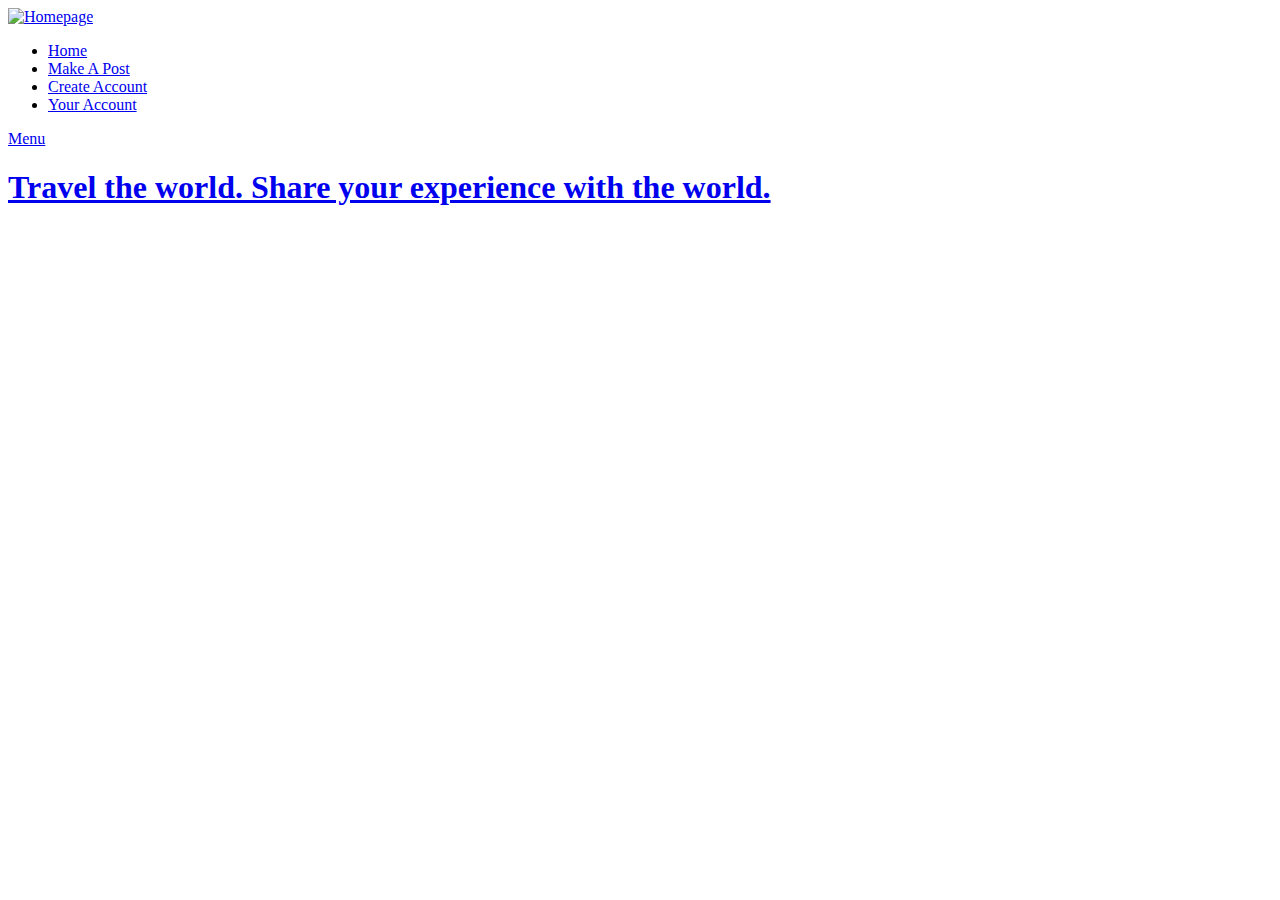
==== src/main/resources/templates/blogposts/index.html @ efb78b7c "Merge branch 'master' of https://github.com/Jadensc98/GroupProject into clickadawrist" ====
<!DOCTYPE html>

<html class="no-js" lang="en">


<head>

    <!--- basic page needs
    ================================================== -->
    <meta charset="utf-8">
    <title>Intro - Travel Page</title>
    <meta name="description" content="">
    <meta name="author" content="">

    <!-- mobile specific metas
    ================================================== -->
    <meta name="viewport" content="width=device-width, initial-scale=1">

    <!-- CSS
    ================================================== -->
    <link rel="stylesheet" href="/css/base.css">
    <link rel="stylesheet" href="css/vendor.css">
    <link rel="stylesheet" href="css/main.css">

    <!-- script
    ================================================== -->
    <script src="js/modernizr.js"></script>
    <script src="js/pace.min.js"></script>

    <!-- favicons
    ================================================== -->

</head>


<body id="top">

    <!-- header
    ================================================== -->
    <header class="s-header">

        <div class="header-logo">
            <a class="site-logo" href="index.html"><img src="https://www.freeiconspng.com/uploads/-earth-find-flight-fly-globe-map-travel-icon--icon-search-engine-4.png" alt="Homepage"></a>
        </div>

        <nav class="header-nav-wrap">
            <ul class="header-nav">
                <li><a href="posts.html" title="all posts">Home</a></li>
                <li><a href="create_post.html" title="posts">Make A Post</a></li>
                <li class="current"><a href="create_account.html" title="create account">Create Account</a></li>
                <li><a href="view_account.html" title="your account">Your Account</a></li>	
            </ul>
        </nav>

        <a class="header-menu-toggle" href="#0"><span>Menu</span></a>

    </header> <!-- end s-header -->


    <!-- page header
    ================================================== -->
    <section class="page-header page-hero" style="background-image:url(https://hdqwalls.com/download/travel-hd-2048x1152.jpg)">

        <div class="row page-header__content">
            <article class="col-full">
                <h1 class="page-header__title">
                    <a href="#0" title="">
                        Travel the world. Share your experience with the world.
                    </a>
                </h1>
                <p>
                <br>
                </p>
                <p>
                    
                </p>
            </article>
        </div>

    </section> <!-- end page-header -->


    <div id="preloader"> 
        <div id="loader"></div>
    </div>


    <!-- Java Script
    ================================================== -->
    <script src="js/jquery-3.2.1.min.js"></script>
    <script src="js/plugins.js"></script>
    <script src="js/main.js"></script>

</body>

</html>
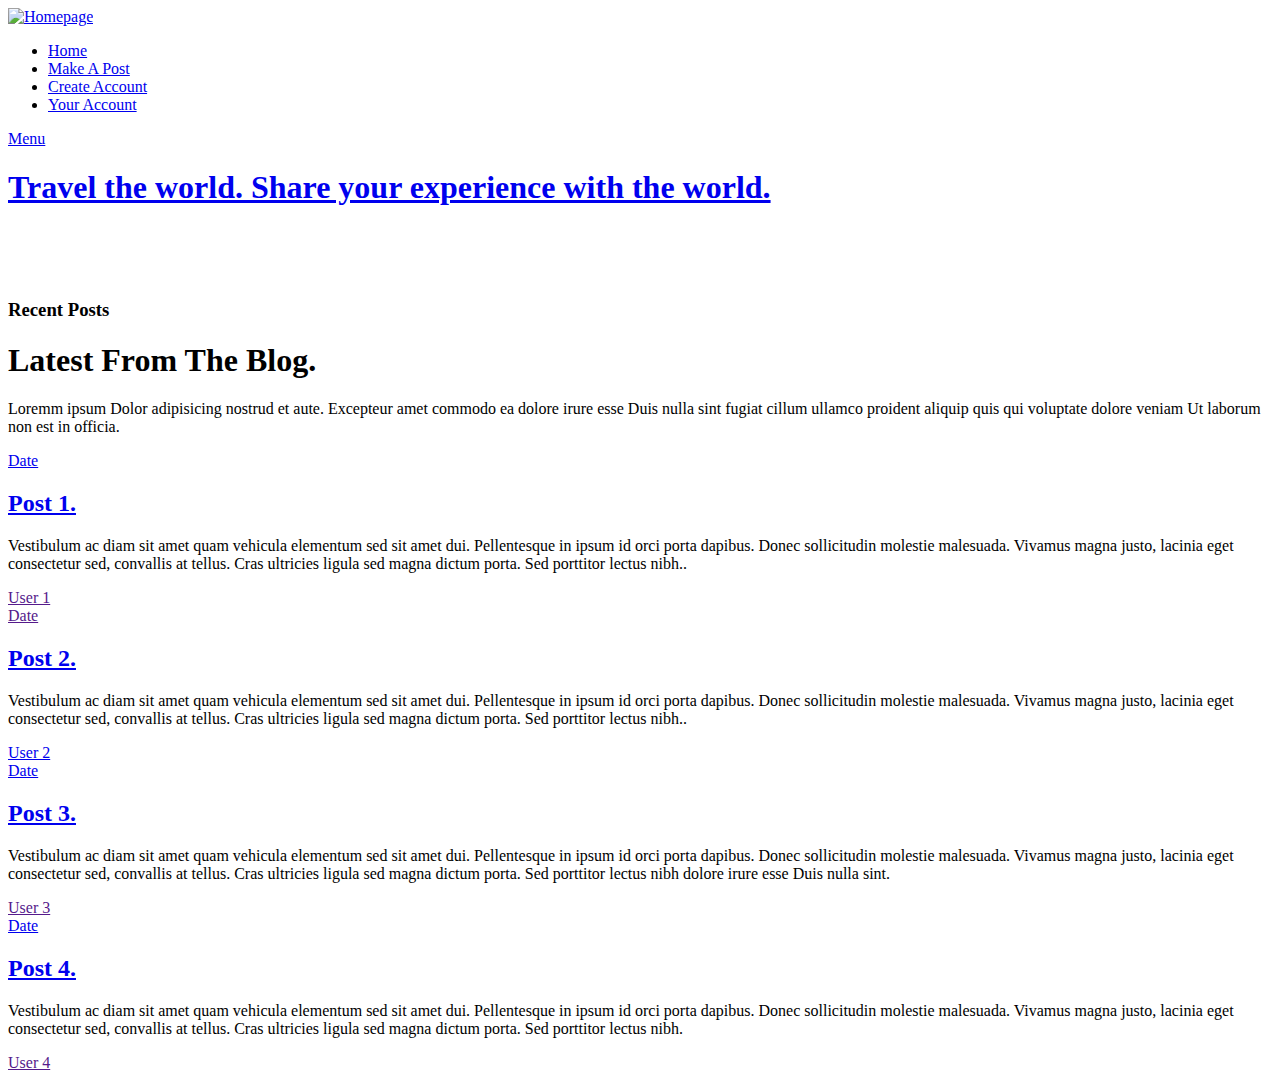
==== commit b7758fca: "change the Home tab to render only index.html for all posts submitted, and fixed the new post on blo" ====
--- a/src/main/resources/templates/blogposts/index.html
+++ b/src/main/resources/templates/blogposts/index.html
@@ -1,6 +1,6 @@
 <!DOCTYPE html>
 
-<html class="no-js" lang="en">
+<html class="no-js" lang="en" xmlns:th="http://www.thymeleaf.org">
 
 
 <head>
@@ -40,15 +40,15 @@
     <header class="s-header">
 
         <div class="header-logo">
-            <a class="site-logo" href="index.html"><img src="https://www.freeiconspng.com/uploads/-earth-find-flight-fly-globe-map-travel-icon--icon-search-engine-4.png" alt="Homepage"></a>
+            <a class="site-logo" href="posts"><img src="https://www.freeiconspng.com/uploads/-earth-find-flight-fly-globe-map-travel-icon--icon-search-engine-4.png" alt="Homepage"></a>
         </div>
 
         <nav class="header-nav-wrap">
             <ul class="header-nav">
-                <li><a href="posts.html" title="all posts">Home</a></li>
-                <li><a href="create_post.html" title="posts">Make A Post</a></li>
-                <li class="current"><a href="create_account.html" title="create account">Create Account</a></li>
-                <li><a href="view_account.html" title="your account">Your Account</a></li>	
+                <li><a href="index" title="Welcome!">Home</a></li>
+                <li><a href="create_post" title="create_post">Make A Post</a></li>
+                <li class="current"><a href="create_account" title="create_account">Create Account</a></li>
+                <li><a href="view_account" title="view_account">Your Account</a></li>	
             </ul>
         </nav>
 
@@ -72,12 +72,125 @@
                 <br>
                 </p>
                 <p>
-                    
+                    <br>
                 </p>
             </article>
         </div>
 
     </section> <!-- end page-header -->
+	
+	<!--START: All Posts Functionality --> <section id="blog" class="s-blog target-section">
+	<div class="container">
+		<div class="row">
+		    <div th:each="blogs : ${blogPosts}">
+		        <div class="col-md-12">
+		            <div class="panel panel-default">
+		                <div class="panel-heading">
+		                    <p th:text="${blogs.name}"/>
+						</div>
+			    		<div class="panel-body">
+							<p th:text="${blogs.place}"/></p>
+							<p th:text="${blogs.story}" /></p>
+					    </div>
+			    		<div class="panel-footer">
+			    		
+						<!-- <a class="btn btn-primary" th:href="@{/blog_posts/edit/{id}(id=${blogs.id})}">Edit Post</a> -->
+													<!-- blog.id? --> <!-- blogPost.id -->
+						<!-- <form action="#" th:action="@{'/blog_posts/delete/{id}'(id=${blogs.id})}" th:method="delete" class="form-horizontal"> -->
+						        <!-- <input type="hidden" name="_method" value="delete"/>-->
+						        <!-- <button type="submit" class="btn btn-danger btn-block" th:text="Delete">Delete</button> -->
+						<!-- </form>-->
+		            </div>
+		          </div>
+		        </div>
+		    </div>
+		</div>
+	</div>
+<!--END: All Posts Functionality -->
+
+        <div class="row narrow section-intro has-bottom-sep">
+            <div class="col-full">
+                <h3>Recent Posts</h3>
+                <h1>Latest From The Blog.</h1>
+                <p class="lead">Loremm ipsum Dolor adipisicing nostrud et aute. 
+                Excepteur amet commodo ea dolore irure esse Duis nulla sint fugiat cillum 
+                ullamco proident aliquip quis qui voluptate dolore veniam Ut laborum non est in officia.</p>
+            </div>
+        </div>
+
+        <div class="row blog-content">
+            <div class="col-full">
+
+                <div class="blog-list block-1-2 block-tab-full">
+                    <article class="col-block">
+                                
+                        <div class="blog-date">
+                            <a href="blog-single.html">Date</a>
+                        </div>  
+                        
+                        <h2 class="h01"><a href="blog-single.html">Post 1.</a></h2>
+                        <p>
+                        Vestibulum ac diam sit amet quam vehicula elementum sed sit amet dui. Pellentesque in ipsum id orci porta dapibus. Donec sollicitudin molestie malesuada. Vivamus magna justo, lacinia eget consectetur sed, convallis at tellus. Cras ultricies ligula sed magna dictum porta. Sed porttitor lectus nibh..
+                        </p>
+
+                        <div class="blog-cat">
+                                <a href="">User 1</a>
+                        </div>
+
+                        
+                    </article>
+                    <article class="col-block">
+                                
+                        <div class="blog-date">
+                            <a href="">Date</a>
+                        </div>  
+                        
+                        <h2 class="h01"><a href="blog-single.html">Post 2.</a></h2>
+                        <p>
+                        Vestibulum ac diam sit amet quam vehicula elementum sed sit amet dui. Pellentesque in ipsum id orci porta dapibus. Donec sollicitudin molestie malesuada. Vivamus magna justo, lacinia eget consectetur sed, convallis at tellus. Cras ultricies ligula sed magna dictum porta. Sed porttitor lectus nibh..
+                        </p>
+
+                        <div class="blog-cat">
+                            <a href="blog.html">User 2</a>
+                        </div>
+
+                        
+                    </article>
+                    <article class="col-block">
+                        
+                        <div class="blog-date">
+                            <a href="blog-single.html">Date</a>
+                        </div>
+
+                        <h2 class="h01"><a href="blog-single.html">Post 3.</a></h2>
+                        <p>
+                        Vestibulum ac diam sit amet quam vehicula elementum sed sit amet dui. Pellentesque in ipsum id orci porta dapibus. Donec sollicitudin molestie malesuada. Vivamus magna justo, lacinia eget consectetur sed, convallis at tellus. Cras ultricies ligula sed magna dictum porta. Sed porttitor lectus nibh dolore irure esse Duis nulla sint.
+                        </p>
+
+                        <div class="blog-cat">
+                            <a href="">User 3</a>
+                        </div>
+                    </article>
+                    <article class="col-block">
+                        
+                        <div class="blog-date">
+                            <a href="blog-single.html">Date</a>
+                        </div>    
+                        <h2 class="h01"><a href="blog-single.html">Post 4.</a></h2>
+                        <p>
+                        Vestibulum ac diam sit amet quam vehicula elementum sed sit amet dui. Pellentesque in ipsum id orci porta dapibus. Donec sollicitudin molestie malesuada. Vivamus magna justo, lacinia eget consectetur sed, convallis at tellus. Cras ultricies ligula sed magna dictum porta. Sed porttitor lectus nibh.
+                        </p>
+
+                        <div class="blog-cat">
+                            <a href="">User 4</a>
+                        </div>
+                    </article>
+                </div> <!-- end blog-list -->
+
+            </div> <!-- end col-full -->
+        </div> <!-- end blog-content -->
+
+    </section> <!-- end s-blog -->
 
 
     <div id="preloader"> 
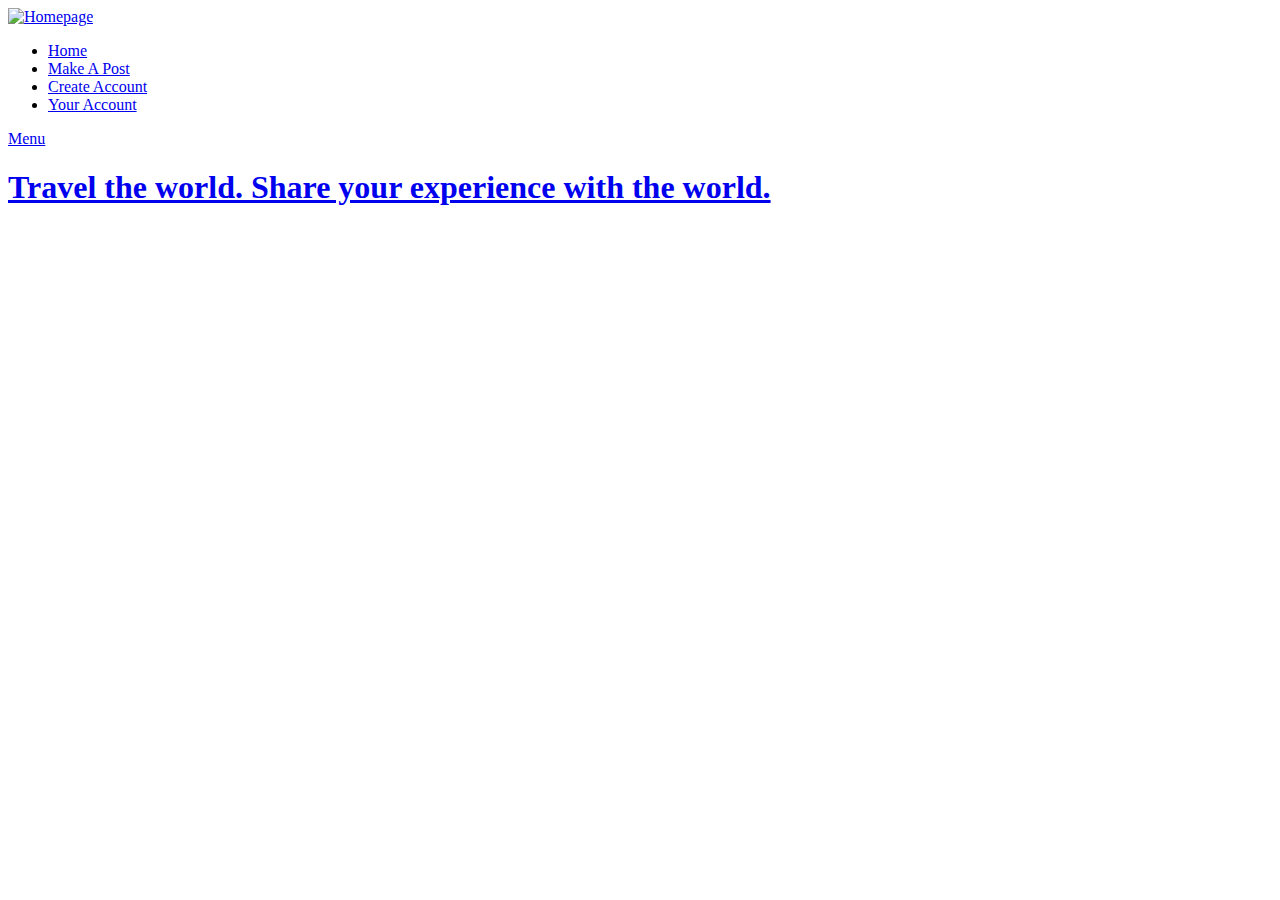
==== commit 15e7740d: "final version" ====
--- a/src/main/resources/templates/blogposts/index.html
+++ b/src/main/resources/templates/blogposts/index.html
@@ -45,7 +45,7 @@
 
         <nav class="header-nav-wrap">
             <ul class="header-nav">
-                <li><a href="index" title="Welcome!">Home</a></li>
+                <li><a href="posts" title="posts">Home</a></li>
                 <li><a href="create_post" title="create_post">Make A Post</a></li>
                 <li class="current"><a href="create_account" title="create_account">Create Account</a></li>
                 <li><a href="view_account" title="view_account">Your Account</a></li>	
@@ -76,121 +76,8 @@
                 </p>
             </article>
         </div>
-
+   
     </section> <!-- end page-header -->
-	
-	<!--START: All Posts Functionality --> <section id="blog" class="s-blog target-section">
-	<div class="container">
-		<div class="row">
-		    <div th:each="blogs : ${blogPosts}">
-		        <div class="col-md-12">
-		            <div class="panel panel-default">
-		                <div class="panel-heading">
-		                    <p th:text="${blogs.name}"/>
-						</div>
-			    		<div class="panel-body">
-							<p th:text="${blogs.place}"/></p>
-							<p th:text="${blogs.story}" /></p>
-					    </div>
-			    		<div class="panel-footer">
-			    		
-						<!-- <a class="btn btn-primary" th:href="@{/blog_posts/edit/{id}(id=${blogs.id})}">Edit Post</a> -->
-													<!-- blog.id? --> <!-- blogPost.id -->
-						<!-- <form action="#" th:action="@{'/blog_posts/delete/{id}'(id=${blogs.id})}" th:method="delete" class="form-horizontal"> -->
-						        <!-- <input type="hidden" name="_method" value="delete"/>-->
-						        <!-- <button type="submit" class="btn btn-danger btn-block" th:text="Delete">Delete</button> -->
-						<!-- </form>-->
-		            </div>
-		          </div>
-		        </div>
-		    </div>
-		</div>
-	</div>
-<!--END: All Posts Functionality -->
-
-        <div class="row narrow section-intro has-bottom-sep">
-            <div class="col-full">
-                <h3>Recent Posts</h3>
-                <h1>Latest From The Blog.</h1>
-                <p class="lead">Loremm ipsum Dolor adipisicing nostrud et aute. 
-                Excepteur amet commodo ea dolore irure esse Duis nulla sint fugiat cillum 
-                ullamco proident aliquip quis qui voluptate dolore veniam Ut laborum non est in officia.</p>
-            </div>
-        </div>
-
-        <div class="row blog-content">
-            <div class="col-full">
-
-                <div class="blog-list block-1-2 block-tab-full">
-                    <article class="col-block">
-                                
-                        <div class="blog-date">
-                            <a href="blog-single.html">Date</a>
-                        </div>  
-                        
-                        <h2 class="h01"><a href="blog-single.html">Post 1.</a></h2>
-                        <p>
-                        Vestibulum ac diam sit amet quam vehicula elementum sed sit amet dui. Pellentesque in ipsum id orci porta dapibus. Donec sollicitudin molestie malesuada. Vivamus magna justo, lacinia eget consectetur sed, convallis at tellus. Cras ultricies ligula sed magna dictum porta. Sed porttitor lectus nibh..
-                        </p>
-
-                        <div class="blog-cat">
-                                <a href="">User 1</a>
-                        </div>
-
-                        
-                    </article>
-                    <article class="col-block">
-                                
-                        <div class="blog-date">
-                            <a href="">Date</a>
-                        </div>  
-                        
-                        <h2 class="h01"><a href="blog-single.html">Post 2.</a></h2>
-                        <p>
-                        Vestibulum ac diam sit amet quam vehicula elementum sed sit amet dui. Pellentesque in ipsum id orci porta dapibus. Donec sollicitudin molestie malesuada. Vivamus magna justo, lacinia eget consectetur sed, convallis at tellus. Cras ultricies ligula sed magna dictum porta. Sed porttitor lectus nibh..
-                        </p>
-
-                        <div class="blog-cat">
-                            <a href="blog.html">User 2</a>
-                        </div>
-
-                        
-                    </article>
-                    <article class="col-block">
-                        
-                        <div class="blog-date">
-                            <a href="blog-single.html">Date</a>
-                        </div>
-
-                        <h2 class="h01"><a href="blog-single.html">Post 3.</a></h2>
-                        <p>
-                        Vestibulum ac diam sit amet quam vehicula elementum sed sit amet dui. Pellentesque in ipsum id orci porta dapibus. Donec sollicitudin molestie malesuada. Vivamus magna justo, lacinia eget consectetur sed, convallis at tellus. Cras ultricies ligula sed magna dictum porta. Sed porttitor lectus nibh dolore irure esse Duis nulla sint.
-                        </p>
-
-                        <div class="blog-cat">
-                            <a href="">User 3</a>
-                        </div>
-                    </article>
-                    <article class="col-block">
-                        
-                        <div class="blog-date">
-                            <a href="blog-single.html">Date</a>
-                        </div>    
-                        <h2 class="h01"><a href="blog-single.html">Post 4.</a></h2>
-                        <p>
-                        Vestibulum ac diam sit amet quam vehicula elementum sed sit amet dui. Pellentesque in ipsum id orci porta dapibus. Donec sollicitudin molestie malesuada. Vivamus magna justo, lacinia eget consectetur sed, convallis at tellus. Cras ultricies ligula sed magna dictum porta. Sed porttitor lectus nibh.
-                        </p>
-
-                        <div class="blog-cat">
-                            <a href="">User 4</a>
-                        </div>
-                    </article>
-                </div> <!-- end blog-list -->
-
-            </div> <!-- end col-full -->
-        </div> <!-- end blog-content -->
-
-    </section> <!-- end s-blog -->
 
 
     <div id="preloader"> 
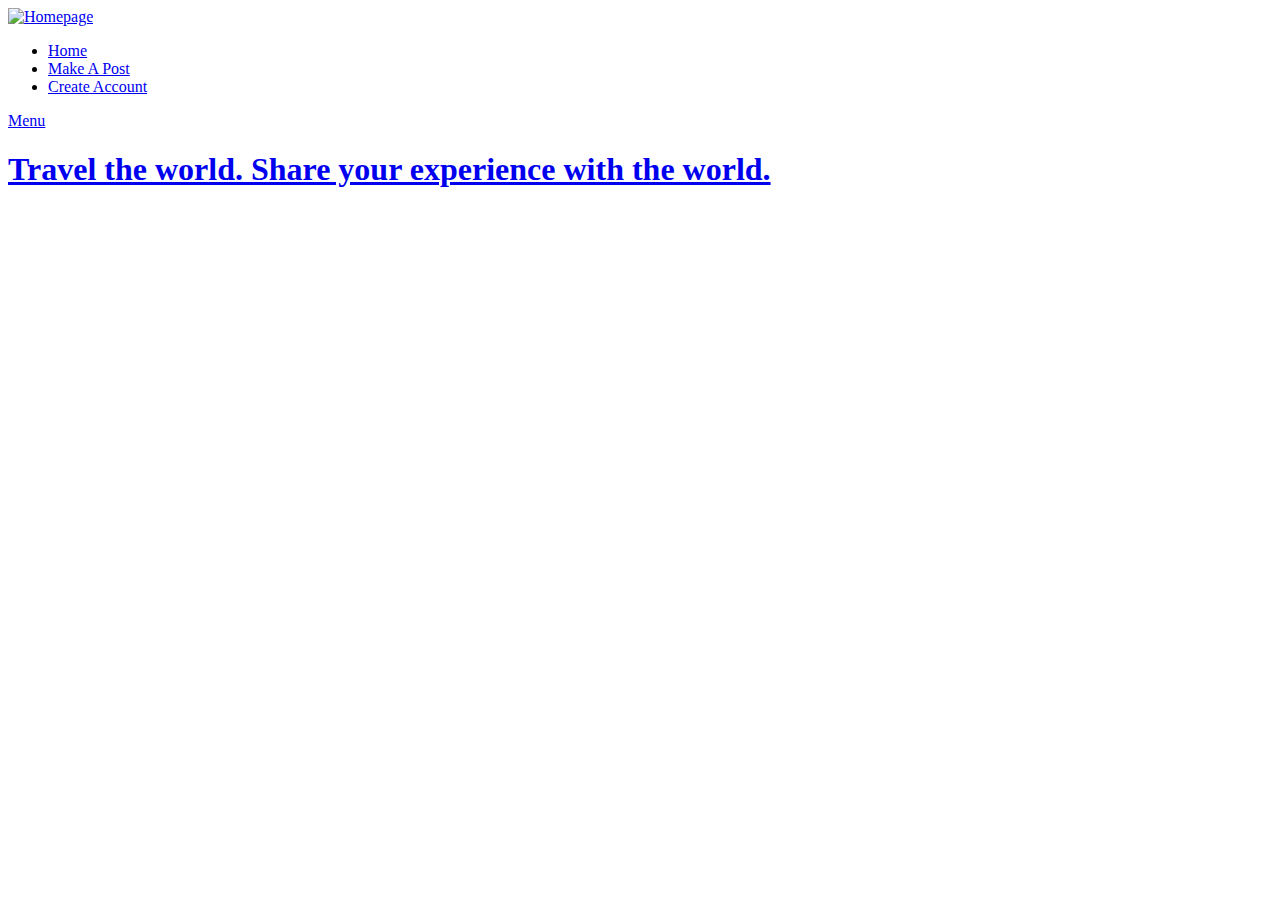
==== commit f2f90664: "final version" ====
--- a/src/main/resources/templates/blogposts/index.html
+++ b/src/main/resources/templates/blogposts/index.html
@@ -48,7 +48,6 @@
                 <li><a href="posts" title="posts">Home</a></li>
                 <li><a href="create_post" title="create_post">Make A Post</a></li>
                 <li class="current"><a href="create_account" title="create_account">Create Account</a></li>
-                <li><a href="view_account" title="view_account">Your Account</a></li>	
             </ul>
         </nav>
 
